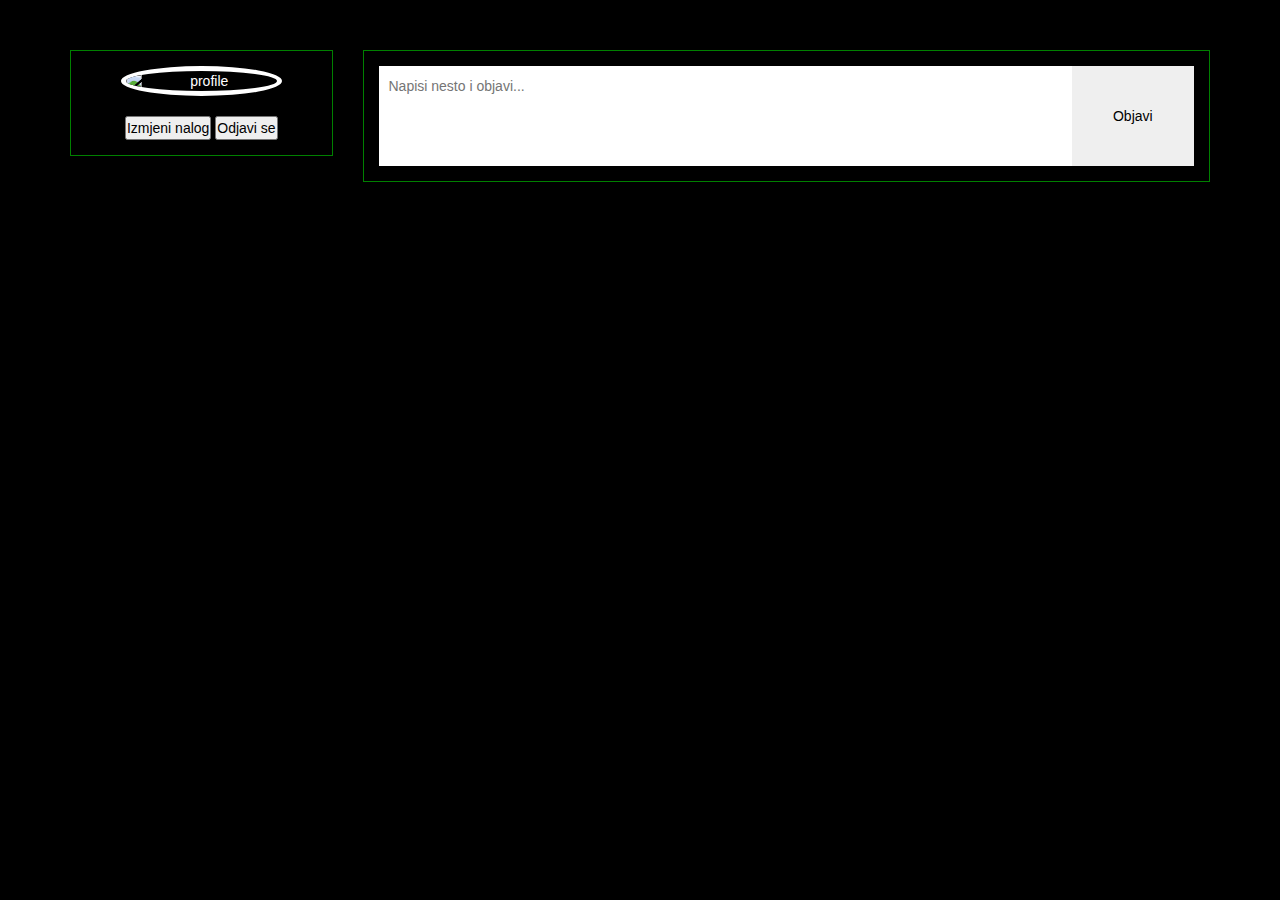
==== hexa.html @ 4478cc3e "Add files via upload" ====
<!DOCTYPE html>
<html lang="en">
  <head>
    <meta charset="UTF-8" />
    <meta http-equiv="X-UA-Compatible" content="IE=edge" />
    <meta name="viewport" content="width=device-width, initial-scale=1.0" />
    <!-- Bootstrap -->
    <link
      rel="stylesheet"
      href="https://cdn.jsdelivr.net/npm/bootstrap@3.4.1/dist/css/bootstrap.min.css"
      integrity="sha384-HSMxcRTRxnN+Bdg0JdbxYKrThecOKuH5zCYotlSAcp1+c8xmyTe9GYg1l9a69psu"
      crossorigin="anonymous"
    />
    <link rel="stylesheet" type="text/css" href="style.css" />
    <title>Hexa</title>
  </head>
  <body>
    <div class="container">
      <div class="row">
        <div class="col-md-3">
          <div class="inner-container left-side">
            <img src="img/2a59a64a4fe317c0fa7fdd17de92f2b9--bear-logo-design-packaging-inspiration.jpg" alt="profile" class="profile" />
            <p><b id="username"></b></p>
            <p><b id="email"></b></p>
            <button class="editAccount">Izmjeni nalog</button>
            <button class="logout">Odjavi se</button>
          </div>
        </div>
        <div class="col-md-9">
          <div class="inner-container right-side">
            <form id="postForm">
              <textarea
                id="postContent"
                placeholder="Napisi nesto i objavi..."
              ></textarea>
              <button type="submit">Objavi</button>
            </form>
            <div id="allPostsWrapper"></div>
          </div>
        </div>
      </div>
    </div>

    <div class="custom-modal">
      <button id="closeModal">X</button>
      <form id="editForm">
        <h2>Izmjeni svoj profil</h2>
        <div>
          <label for="korisnicko_ime">Korisnicko ime:</label>
          <input id="korisnicko_ime" type="text" name="korisnicko_ime" />
        </div>
        <div>
          <label for="edit_email">Email adresa: *</label>
          <input type="text" name="email" id="edit_email" />
        </div>
        <div>
          <button>Izmjeni</button>
        </div>
      </form>
      <hr />
      <button id="deleteProfile">OBRISI PROFIL</button>
    </div>

    <script src="js/Session.js"></script>
    <script src="js/User.js"></script>
    <script src="js/Comment.js"></script>
    <script src="js/Post.js"></script>
    <script src="js/hexa.js"></script>
  </body>
</html>
---- style.css ----
* {
  margin: 0;
  padding: 0;
  box-sizing: border-box;
}
body {
  font-family: sans-serif;
  padding: 50px;
  background-color: #000;
  color: rgb(255, 255, 255);
  background-size: cover;
  box-shadow: rgba(0, 0, 0, 0.8) 0 0 0 1000px inset;
}

h1 {
  text-align: center;
  margin-bottom: 100px;
  margin-top: 80px;
}
h2 {
  margin-bottom: 15px;
}

.main-wrapper {
  max-width: 650px;
  margin: auto;
  background-color: rgba(255, 255, 255, 0.3);
  padding: 50px;
}
form div {
  padding: 15px 0;
}
button {
  cursor: pointer;
  color: black;
}
form div label {
  display: block;
  font-weight: bold;
  font-size: 16px;
}
form div input {
  height: 50px;
  width: 100%;
  font-size: 18px;
  padding: 0 10px;
}
form div button {
  cursor: pointer;
  padding: 10px 30px;
  font-size: 18px;
}
form ul {
  list-style: none;
}
form ul li {
  color: red;
}
.no-acc-register {
  text-align: center;
  margin-top: 50px;
}
.no-acc-register button {
  padding: 15px;
  font-size: 20px;
  cursor: pointer;
}
.no-acc-register p {
  font-size: 22px;
  margin-bottom: 15px;
}

.custom-modal {
  display: none;
  background-color: rgb(22, 22, 22);
  box-shadow: rgba(255, 255, 255, 0.8) 0 0 1000px 1000px;
  max-width: 650px;
  margin: auto;
  padding: 50px;
  position: absolute;
  top: 10%;
  left: 0;
  right: 0;
  width: 100%;
}
.custom-modal button#closeModal {
  height: 20px;
  width: 20px;
  color: white;
  background-color: transparent;
  border: none;
  font-size: 25px;
  font-weight: bold;
  position: absolute;
  right: 30px;
  top: 30px;
}

.inner-container {
  border: 1px solid green;
  padding: 15px;
}

.inner-container.left-side {
  text-align: center;
}
.inner-container img.profile {
  width: 70%;
  border-radius: 50%;
  display: block;
  margin: auto;
  border: 5px solid white;
  margin-bottom: 20px;
}
.inner-container.right-side form {
  display: flex;
  height: 100px;
}
.inner-container.right-side form textarea {
  width: 85%;
  border: 0;
  padding: 10px;
  resize: none;
  outline-color: green;
}
#postContent {
  color: black !important;
}
.inner-container.right-side form button {
  width: 15%;
  border: 0;
}

#edit_email,
#korisnicko_ime {
  color: black !important;
}
#deleteProfile {
  border: 2px solid red;
  color: red;
  padding: 5px 15px;
}

#allPostsWrapper .single-post {
  background-color: #eaeaea;
  padding: 15px;
  margin-top: 15px;
  color: #000;
}
#allPostsWrapper .single-post .post-content {
  padding-bottom: 10px;
  border-bottom: 1px solid black;
  margin-bottom: 10px;
  font-size: 22px;
}

#allPostsWrapper .single-post .post-conmments form {
  height: 30px !important;
  margin-top: 15px;
}

#allPostsWrapper .single-post .post-comments form input {
  width: 85%;
  padding: 0 10px;
}

#allPostsWrapper .single-post .post-comments form button {
  width: 15%;
  background-color: grey;
}

#allPostsWrapper .single-post .post-actions div button.like-btn {
  background-image: url("img/like.png");
  padding: 5px 15px 5px 40px;
  background-repeat: no-repeat;
  background-position: 10px;
  border: 0;
}
#allPostsWrapper .single-post .post-actions div button.comment-btn {
  background-image: url("img/comment.png");
  padding: 5px 15px 5px 40px;
  background-repeat: no-repeat;
  background-position: 10px;
  border: 0;
}
#allPostsWrapper .single-post .post-actions div button.remove-btn {
  border-color: red;
  color: red;
  padding: 5px 15px;
}
#allPostsWrapper .single-post .post-comments form {
  height: 30px;
}

#allPostsWrapper .single-post .post-comments {
  display: none;
}
#allPostsWrapper .single-post .post-comments .single-comment {
  border: 1px dotted green;
  padding: 10px;
  margin-top: 10px;
}
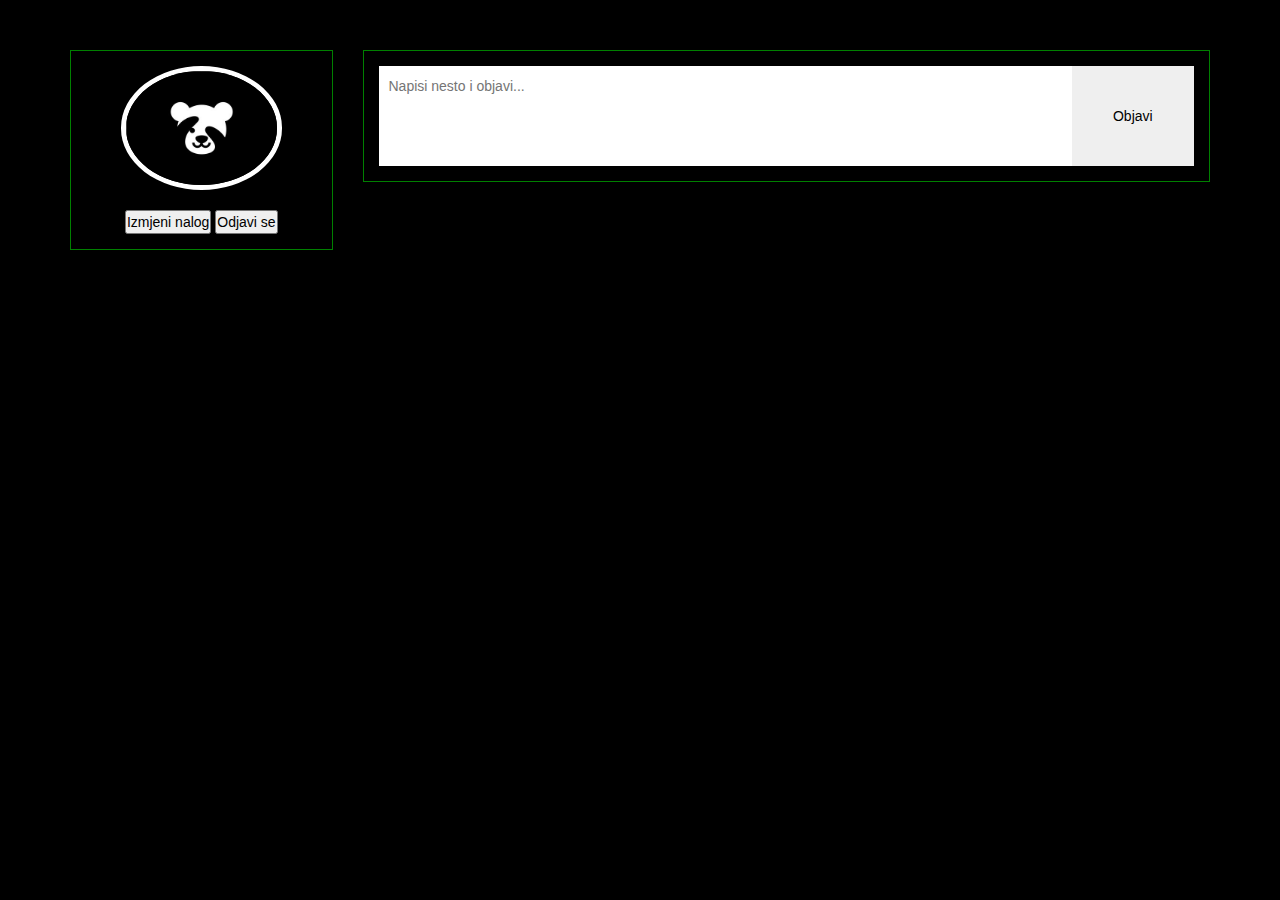
==== commit 54a6f111: "Update hexa.html" ====
--- a/hexa.html
+++ b/hexa.html
@@ -19,7 +19,7 @@
       <div class="row">
         <div class="col-md-3">
           <div class="inner-container left-side">
-            <img src="img/2a59a64a4fe317c0fa7fdd17de92f2b9--bear-logo-design-packaging-inspiration.jpg" alt="profile" class="profile" />
+            <img src="2a59a64a4fe317c0fa7fdd17de92f2b9--bear-logo-design-packaging-inspiration.jpg" alt="profile" class="profile" />
             <p><b id="username"></b></p>
             <p><b id="email"></b></p>
             <button class="editAccount">Izmjeni nalog</button>
